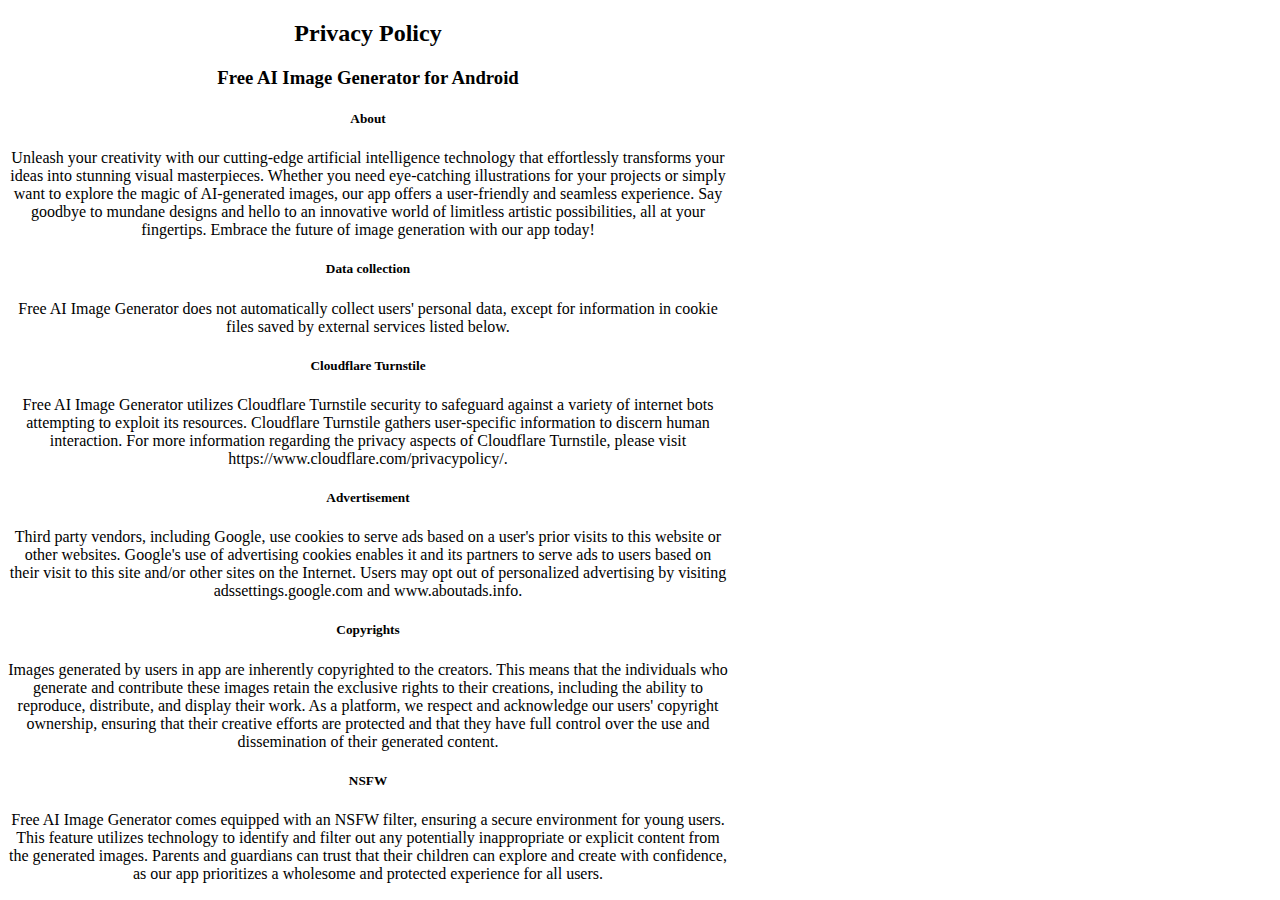
==== ai-apple.html @ e3f76543 "Add files via upload" ====
<!doctype html>
<html>

<head>
    <title>Privacy Policy</title>
    <style>
    
.wrapper {
    max-width: 720px;
    text-align: center;
}
    </style>
</head>
<body>
    <div class="wrapper">
    <h2>Privacy Policy</h2>
    <h3>Free AI Image Generator for Android</h3>
    <h5>About</h5>
    <p>Unleash your creativity with our cutting-edge artificial intelligence
    technology that effortlessly transforms your ideas into stunning visual masterpieces. Whether you need eye-catching
    illustrations for your projects or simply want to explore the magic of AI-generated images, our app offers a user-friendly
    and seamless experience. Say goodbye to mundane designs and hello to an innovative world of limitless artistic possibilities,
    all at your fingertips. Embrace the future of image generation with our app today!</p>
    <h5>Data collection</h5>
    <p>Free AI Image Generator does not automatically collect users' personal data, except for information in cookie files saved by
    external services listed below.</p>
    <h5>Cloudflare Turnstile</h5>
    <p>Free AI Image Generator utilizes Cloudflare Turnstile security to safeguard against a variety of internet bots attempting to
    exploit its resources. Cloudflare Turnstile gathers user-specific information to discern human interaction. For more
    information regarding the privacy aspects of Cloudflare Turnstile, please visit
    https://www.cloudflare.com/privacypolicy/.</p>
    <h5>Advertisement</h5>
    <p>Third party vendors, including Google, use cookies to serve ads based on a user's prior visits to this website or other websites.
    Google's use of advertising cookies enables it and its partners to serve ads to users based on their visit to this site and/or other
    sites on the Internet. Users may opt out of personalized advertising by visiting adssettings.google.com and www.aboutads.info.</p>
    <h5>Copyrights</h5>
    <p>Images generated by users in app are inherently copyrighted to the creators. This means that the individuals who generate
    and contribute these images retain the exclusive rights to their creations, including the ability to reproduce, distribute, and display
    their work. As a platform, we respect and acknowledge our users' copyright ownership, ensuring that their creative efforts are protected
    and that they have full control over the use and dissemination of their generated content.</p>
    <h5>NSFW</h5>
    <p>Free AI Image Generator comes equipped with an NSFW filter, ensuring a secure environment for young users. This feature utilizes technology
    to identify and filter out any potentially inappropriate or explicit content from the generated images. Parents and guardians can trust that their
    children can explore and create with confidence, as our app prioritizes a wholesome and protected experience for all users.</p>
    </div>
</body>

</html>
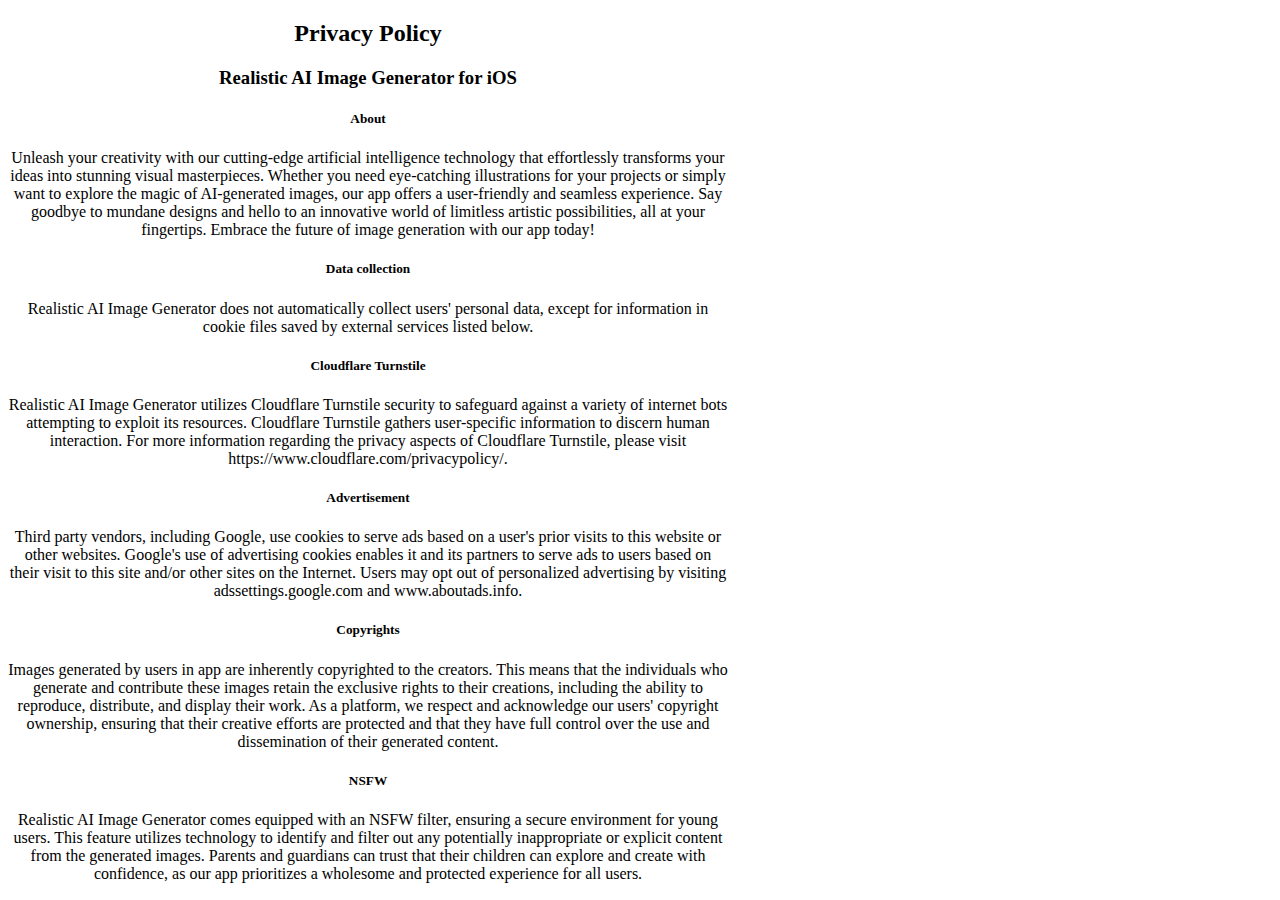
==== commit 9236570b: "Update ai-apple.html" ====
--- a/ai-apple.html
+++ b/ai-apple.html
@@ -14,7 +14,7 @@
 <body>
     <div class="wrapper">
     <h2>Privacy Policy</h2>
-    <h3>Free AI Image Generator for Android</h3>
+    <h3>Realistic AI Image Generator for iOS</h3>
     <h5>About</h5>
     <p>Unleash your creativity with our cutting-edge artificial intelligence
     technology that effortlessly transforms your ideas into stunning visual masterpieces. Whether you need eye-catching
@@ -22,10 +22,10 @@
     and seamless experience. Say goodbye to mundane designs and hello to an innovative world of limitless artistic possibilities,
     all at your fingertips. Embrace the future of image generation with our app today!</p>
     <h5>Data collection</h5>
-    <p>Free AI Image Generator does not automatically collect users' personal data, except for information in cookie files saved by
+    <p>Realistic AI Image Generator does not automatically collect users' personal data, except for information in cookie files saved by
     external services listed below.</p>
     <h5>Cloudflare Turnstile</h5>
-    <p>Free AI Image Generator utilizes Cloudflare Turnstile security to safeguard against a variety of internet bots attempting to
+    <p>Realistic AI Image Generator utilizes Cloudflare Turnstile security to safeguard against a variety of internet bots attempting to
     exploit its resources. Cloudflare Turnstile gathers user-specific information to discern human interaction. For more
     information regarding the privacy aspects of Cloudflare Turnstile, please visit
     https://www.cloudflare.com/privacypolicy/.</p>
@@ -39,7 +39,7 @@
     their work. As a platform, we respect and acknowledge our users' copyright ownership, ensuring that their creative efforts are protected
     and that they have full control over the use and dissemination of their generated content.</p>
     <h5>NSFW</h5>
-    <p>Free AI Image Generator comes equipped with an NSFW filter, ensuring a secure environment for young users. This feature utilizes technology
+    <p>Realistic AI Image Generator comes equipped with an NSFW filter, ensuring a secure environment for young users. This feature utilizes technology
     to identify and filter out any potentially inappropriate or explicit content from the generated images. Parents and guardians can trust that their
     children can explore and create with confidence, as our app prioritizes a wholesome and protected experience for all users.</p>
     </div>
